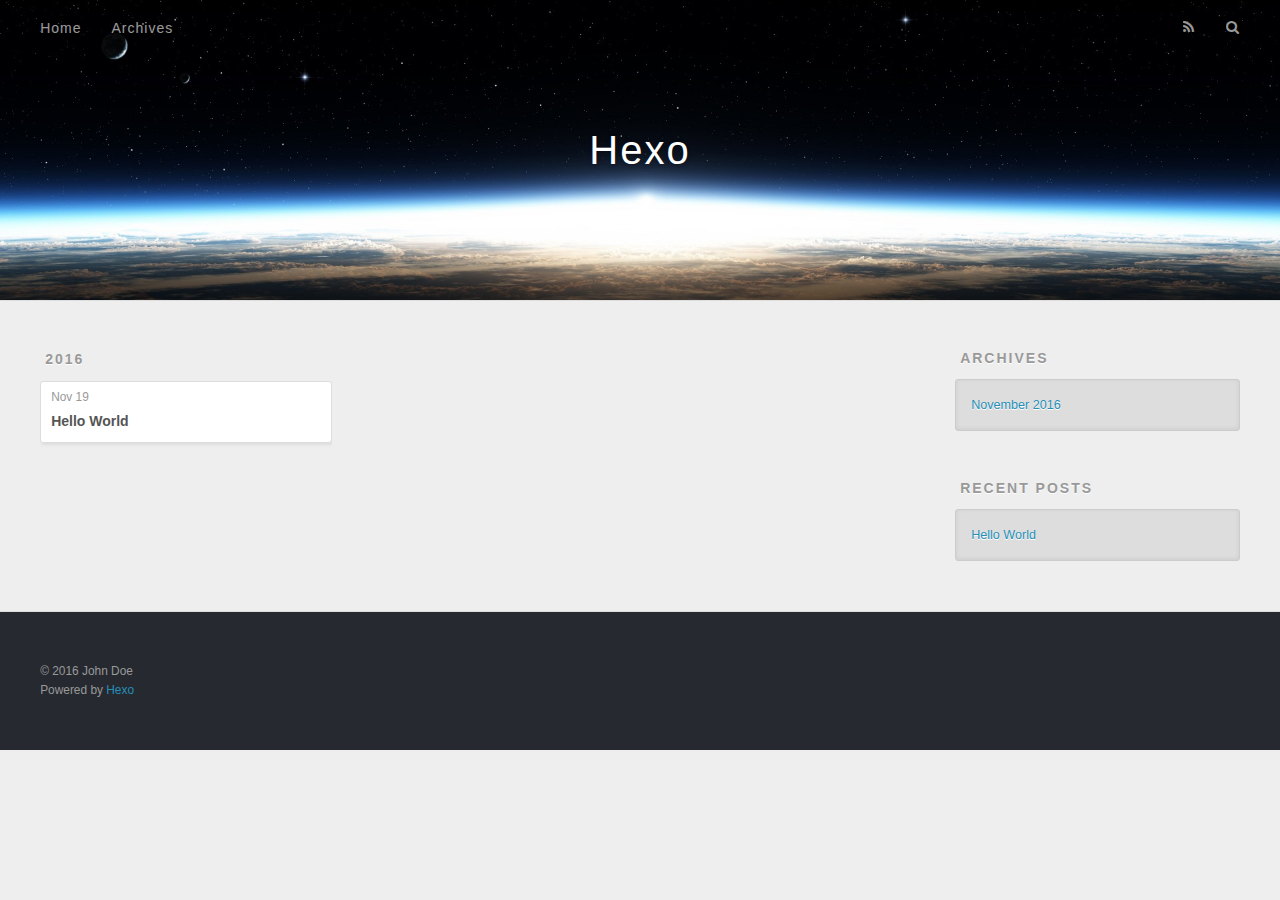
==== archives/index.html @ fa395edb "update" ====
<!DOCTYPE html>
<html>
<head>
  <meta charset="utf-8">
  
  <title>Archives | Hexo</title>
  <meta name="viewport" content="width=device-width, initial-scale=1, maximum-scale=1">
  <meta property="og:type" content="website">
<meta property="og:title" content="Hexo">
<meta property="og:url" content="http://yoursite.com/archives/index.html">
<meta property="og:site_name" content="Hexo">
<meta name="twitter:card" content="summary">
<meta name="twitter:title" content="Hexo">
  
    <link rel="alternate" href="/atom.xml" title="Hexo" type="application/atom+xml">
  
  
    <link rel="icon" href="/favicon.png">
  
  
    <link href="//fonts.googleapis.com/css?family=Source+Code+Pro" rel="stylesheet" type="text/css">
  
  <link rel="stylesheet" href="/css/style.css">
  

</head>

<body>
  <div id="container">
    <div id="wrap">
      <header id="header">
  <div id="banner"></div>
  <div id="header-outer" class="outer">
    <div id="header-title" class="inner">
      <h1 id="logo-wrap">
        <a href="/" id="logo">Hexo</a>
      </h1>
      
    </div>
    <div id="header-inner" class="inner">
      <nav id="main-nav">
        <a id="main-nav-toggle" class="nav-icon"></a>
        
          <a class="main-nav-link" href="/">Home</a>
        
          <a class="main-nav-link" href="/archives">Archives</a>
        
      </nav>
      <nav id="sub-nav">
        
          <a id="nav-rss-link" class="nav-icon" href="/atom.xml" title="RSS Feed"></a>
        
        <a id="nav-search-btn" class="nav-icon" title="Search"></a>
      </nav>
      <div id="search-form-wrap">
        <form action="//google.com/search" method="get" accept-charset="UTF-8" class="search-form"><input type="search" name="q" results="0" class="search-form-input" placeholder="Search"><button type="submit" class="search-form-submit">&#xF002;</button><input type="hidden" name="sitesearch" value="http://yoursite.com"></form>
      </div>
    </div>
  </div>
</header>
      <div class="outer">
        <section id="main">
  
  
    
    
      
      
      <section class="archives-wrap">
        <div class="archive-year-wrap">
          <a href="/archives/2016" class="archive-year">2016</a>
        </div>
        <div class="archives">
    
    <article class="archive-article archive-type-post">
  <div class="archive-article-inner">
    <header class="archive-article-header">
      <a href="/2016/11/19/hello-world/" class="archive-article-date">
  <time datetime="2016-11-18T16:07:00.488Z" itemprop="datePublished">Nov 19</time>
</a>
      
  
    <h1 itemprop="name">
      <a class="archive-article-title" href="/2016/11/19/hello-world/">Hello World</a>
    </h1>
  

    </header>
  </div>
</article>
  
  
    </div></section>
  

</section>
        
          <aside id="sidebar">
  
    

  
    

  
    
  
    
  <div class="widget-wrap">
    <h3 class="widget-title">Archives</h3>
    <div class="widget">
      <ul class="archive-list"><li class="archive-list-item"><a class="archive-list-link" href="/archives/2016/11/">November 2016</a></li></ul>
    </div>
  </div>


  
    
  <div class="widget-wrap">
    <h3 class="widget-title">Recent Posts</h3>
    <div class="widget">
      <ul>
        
          <li>
            <a href="/2016/11/19/hello-world/">Hello World</a>
          </li>
        
      </ul>
    </div>
  </div>

  
</aside>
        
      </div>
      <footer id="footer">
  
  <div class="outer">
    <div id="footer-info" class="inner">
      &copy; 2016 John Doe<br>
      Powered by <a href="http://hexo.io/" target="_blank">Hexo</a>
    </div>
  </div>
</footer>
    </div>
    <nav id="mobile-nav">
  
    <a href="/" class="mobile-nav-link">Home</a>
  
    <a href="/archives" class="mobile-nav-link">Archives</a>
  
</nav>
    

<script src="//ajax.googleapis.com/ajax/libs/jquery/2.0.3/jquery.min.js"></script>


  <link rel="stylesheet" href="/fancybox/jquery.fancybox.css">
  <script src="/fancybox/jquery.fancybox.pack.js"></script>


<script src="/js/script.js"></script>

  </div>
</body>
</html>
---- css/style.css ----
body {
  width: 100%;
}
body:before,
body:after {
  content: "";
  display: table;
}
body:after {
  clear: both;
}
html,
body,
div,
span,
applet,
object,
iframe,
h1,
h2,
h3,
h4,
h5,
h6,
p,
blockquote,
pre,
a,
abbr,
acronym,
address,
big,
cite,
code,
del,
dfn,
em,
img,
ins,
kbd,
q,
s,
samp,
small,
strike,
strong,
sub,
sup,
tt,
var,
dl,
dt,
dd,
ol,
ul,
li,
fieldset,
form,
label,
legend,
table,
caption,
tbody,
tfoot,
thead,
tr,
th,
td {
  margin: 0;
  padding: 0;
  border: 0;
  outline: 0;
  font-weight: inherit;
  font-style: inherit;
  font-family: inherit;
  font-size: 100%;
  vertical-align: baseline;
}
body {
  line-height: 1;
  color: #000;
  background: #fff;
}
ol,
ul {
  list-style: none;
}
table {
  border-collapse: separate;
  border-spacing: 0;
  vertical-align: middle;
}
caption,
th,
td {
  text-align: left;
  font-weight: normal;
  vertical-align: middle;
}
a img {
  border: none;
}
input,
button {
  margin: 0;
  padding: 0;
}
input::-moz-focus-inner,
button::-moz-focus-inner {
  border: 0;
  padding: 0;
}
@font-face {
  font-family: FontAwesome;
  font-style: normal;
  font-weight: normal;
  src: url("fonts/fontawesome-webfont.eot?v=#4.0.3");
  src: url("fonts/fontawesome-webfont.eot?#iefix&v=#4.0.3") format("embedded-opentype"), url("fonts/fontawesome-webfont.woff?v=#4.0.3") format("woff"), url("fonts/fontawesome-webfont.ttf?v=#4.0.3") format("truetype"), url("fonts/fontawesome-webfont.svg#fontawesomeregular?v=#4.0.3") format("svg");
}
html,
body,
#container {
  height: 100%;
}
body {
  background: #eee;
  font: 14px "Helvetica Neue", Helvetica, Arial, sans-serif;
  -webkit-text-size-adjust: 100%;
}
.outer {
  max-width: 1220px;
  margin: 0 auto;
  padding: 0 20px;
}
.outer:before,
.outer:after {
  content: "";
  display: table;
}
.outer:after {
  clear: both;
}
.inner {
  display: inline;
  float: left;
  width: 98.33333333333333%;
  margin: 0 0.833333333333333%;
}
.left,
.alignleft {
  float: left;
}
.right,
.alignright {
  float: right;
}
.clear {
  clear: both;
}
#container {
  position: relative;
}
.mobile-nav-on {
  overflow: hidden;
}
#wrap {
  height: 100%;
  width: 100%;
  position: absolute;
  top: 0;
  left: 0;
  -webkit-transition: 0.2s ease-out;
  -moz-transition: 0.2s ease-out;
  -ms-transition: 0.2s ease-out;
  transition: 0.2s ease-out;
  z-index: 1;
  background: #eee;
}
.mobile-nav-on #wrap {
  left: 280px;
}
@media screen and (min-width: 768px) {
  #main {
    display: inline;
    float: left;
    width: 73.33333333333333%;
    margin: 0 0.833333333333333%;
  }
}
.article-date,
.article-category-link,
.archive-year,
.widget-title {
  text-decoration: none;
  text-transform: uppercase;
  letter-spacing: 2px;
  color: #999;
  margin-bottom: 1em;
  margin-left: 5px;
  line-height: 1em;
  text-shadow: 0 1px #fff;
  font-weight: bold;
}
.article-inner,
.archive-article-inner {
  background: #fff;
  -webkit-box-shadow: 1px 2px 3px #ddd;
  box-shadow: 1px 2px 3px #ddd;
  border: 1px solid #ddd;
  border-radius: 3px;
}
.article-entry h1,
.widget h1 {
  font-size: 2em;
}
.article-entry h2,
.widget h2 {
  font-size: 1.5em;
}
.article-entry h3,
.widget h3 {
  font-size: 1.3em;
}
.article-entry h4,
.widget h4 {
  font-size: 1.2em;
}
.article-entry h5,
.widget h5 {
  font-size: 1em;
}
.article-entry h6,
.widget h6 {
  font-size: 1em;
  color: #999;
}
.article-entry hr,
.widget hr {
  border: 1px dashed #ddd;
}
.article-entry strong,
.widget strong {
  font-weight: bold;
}
.article-entry em,
.widget em,
.article-entry cite,
.widget cite {
  font-style: italic;
}
.article-entry sup,
.widget sup,
.article-entry sub,
.widget sub {
  font-size: 0.75em;
  line-height: 0;
  position: relative;
  vertical-align: baseline;
}
.article-entry sup,
.widget sup {
  top: -0.5em;
}
.article-entry sub,
.widget sub {
  bottom: -0.2em;
}
.article-entry small,
.widget small {
  font-size: 0.85em;
}
.article-entry acronym,
.widget acronym,
.article-entry abbr,
.widget abbr {
  border-bottom: 1px dotted;
}
.article-entry ul,
.widget ul,
.article-entry ol,
.widget ol,
.article-entry dl,
.widget dl {
  margin: 0 20px;
  line-height: 1.6em;
}
.article-entry ul ul,
.widget ul ul,
.article-entry ol ul,
.widget ol ul,
.article-entry ul ol,
.widget ul ol,
.article-entry ol ol,
.widget ol ol {
  margin-top: 0;
  margin-bottom: 0;
}
.article-entry ul,
.widget ul {
  list-style: disc;
}
.article-entry ol,
.widget ol {
  list-style: decimal;
}
.article-entry dt,
.widget dt {
  font-weight: bold;
}
#header {
  height: 300px;
  position: relative;
  border-bottom: 1px solid #ddd;
}
#header:before,
#header:after {
  content: "";
  position: absolute;
  left: 0;
  right: 0;
  height: 40px;
}
#header:before {
  top: 0;
  background: -webkit-linear-gradient(rgba(0,0,0,0.2), transparent);
  background: -moz-linear-gradient(rgba(0,0,0,0.2), transparent);
  background: -ms-linear-gradient(rgba(0,0,0,0.2), transparent);
  background: linear-gradient(rgba(0,0,0,0.2), transparent);
}
#header:after {
  bottom: 0;
  background: -webkit-linear-gradient(transparent, rgba(0,0,0,0.2));
  background: -moz-linear-gradient(transparent, rgba(0,0,0,0.2));
  background: -ms-linear-gradient(transparent, rgba(0,0,0,0.2));
  background: linear-gradient(transparent, rgba(0,0,0,0.2));
}
#header-outer {
  height: 100%;
  position: relative;
}
#header-inner {
  position: relative;
  overflow: hidden;
}
#banner {
  position: absolute;
  top: 0;
  left: 0;
  width: 100%;
  height: 100%;
  background: url("images/banner.jpg") center #000;
  -webkit-background-size: cover;
  -moz-background-size: cover;
  background-size: cover;
  z-index: -1;
}
#header-title {
  text-align: center;
  height: 40px;
  position: absolute;
  top: 50%;
  left: 0;
  margin-top: -20px;
}
#logo,
#subtitle {
  text-decoration: none;
  color: #fff;
  font-weight: 300;
  text-shadow: 0 1px 4px rgba(0,0,0,0.3);
}
#logo {
  font-size: 40px;
  line-height: 40px;
  letter-spacing: 2px;
}
#subtitle {
  font-size: 16px;
  line-height: 16px;
  letter-spacing: 1px;
}
#subtitle-wrap {
  margin-top: 16px;
}
#main-nav {
  float: left;
  margin-left: -15px;
}
.nav-icon,
.main-nav-link {
  float: left;
  color: #fff;
  opacity: 0.6;
  text-decoration: none;
  text-shadow: 0 1px rgba(0,0,0,0.2);
  -webkit-transition: opacity 0.2s;
  -moz-transition: opacity 0.2s;
  -ms-transition: opacity 0.2s;
  transition: opacity 0.2s;
  display: block;
  padding: 20px 15px;
}
.nav-icon:hover,
.main-nav-link:hover {
  opacity: 1;
}
.nav-icon {
  font-family: FontAwesome;
  text-align: center;
  font-size: 14px;
  width: 14px;
  height: 14px;
  padding: 20px 15px;
  position: relative;
  cursor: pointer;
}
.main-nav-link {
  font-weight: 300;
  letter-spacing: 1px;
}
@media screen and (max-width: 479px) {
  .main-nav-link {
    display: none;
  }
}
#main-nav-toggle {
  display: none;
}
#main-nav-toggle:before {
  content: "\f0c9";
}
@media screen and (max-width: 479px) {
  #main-nav-toggle {
    display: block;
  }
}
#sub-nav {
  float: right;
  margin-right: -15px;
}
#nav-rss-link:before {
  content: "\f09e";
}
#nav-search-btn:before {
  content: "\f002";
}
#search-form-wrap {
  position: absolute;
  top: 15px;
  width: 150px;
  height: 30px;
  right: -150px;
  opacity: 0;
  -webkit-transition: 0.2s ease-out;
  -moz-transition: 0.2s ease-out;
  -ms-transition: 0.2s ease-out;
  transition: 0.2s ease-out;
}
#search-form-wrap.on {
  opacity: 1;
  right: 0;
}
@media screen and (max-width: 479px) {
  #search-form-wrap {
    width: 100%;
    right: -100%;
  }
}
.search-form {
  position: absolute;
  top: 0;
  left: 0;
  right: 0;
  background: #fff;
  padding: 5px 15px;
  border-radius: 15px;
  -webkit-box-shadow: 0 0 10px rgba(0,0,0,0.3);
  box-shadow: 0 0 10px rgba(0,0,0,0.3);
}
.search-form-input {
  border: none;
  background: none;
  color: #555;
  width: 100%;
  font: 13px "Helvetica Neue", Helvetica, Arial, sans-serif;
  outline: none;
}
.search-form-input::-webkit-search-results-decoration,
.search-form-input::-webkit-search-cancel-button {
  -webkit-appearance: none;
}
.search-form-submit {
  position: absolute;
  top: 50%;
  right: 10px;
  margin-top: -7px;
  font: 13px FontAwesome;
  border: none;
  background: none;
  color: #bbb;
  cursor: pointer;
}
.search-form-submit:hover,
.search-form-submit:focus {
  color: #777;
}
.article {
  margin: 50px 0;
}
.article-inner {
  overflow: hidden;
}
.article-meta:before,
.article-meta:after {
  content: "";
  display: table;
}
.article-meta:after {
  clear: both;
}
.article-date {
  float: left;
}
.article-category {
  float: left;
  line-height: 1em;
  color: #ccc;
  text-shadow: 0 1px #fff;
  margin-left: 8px;
}
.article-category:before {
  content: "\2022";
}
.article-category-link {
  margin: 0 12px 1em;
}
.article-header {
  padding: 20px 20px 0;
}
.article-title {
  text-decoration: none;
  font-size: 2em;
  font-weight: bold;
  color: #555;
  line-height: 1.1em;
  -webkit-transition: color 0.2s;
  -moz-transition: color 0.2s;
  -ms-transition: color 0.2s;
  transition: color 0.2s;
}
a.article-title:hover {
  color: #258fb8;
}
.article-entry {
  color: #555;
  padding: 0 20px;
}
.article-entry:before,
.article-entry:after {
  content: "";
  display: table;
}
.article-entry:after {
  clear: both;
}
.article-entry p,
.article-entry table {
  line-height: 1.6em;
  margin: 1.6em 0;
}
.article-entry h1,
.article-entry h2,
.article-entry h3,
.article-entry h4,
.article-entry h5,
.article-entry h6 {
  font-weight: bold;
}
.article-entry h1,
.article-entry h2,
.article-entry h3,
.article-entry h4,
.article-entry h5,
.article-entry h6 {
  line-height: 1.1em;
  margin: 1.1em 0;
}
.article-entry a {
  color: #258fb8;
  text-decoration: none;
}
.article-entry a:hover {
  text-decoration: underline;
}
.article-entry ul,
.article-entry ol,
.article-entry dl {
  margin-top: 1.6em;
  margin-bottom: 1.6em;
}
.article-entry img,
.article-entry video {
  max-width: 100%;
  height: auto;
  display: block;
  margin: auto;
}
.article-entry iframe {
  border: none;
}
.article-entry table {
  width: 100%;
  border-collapse: collapse;
  border-spacing: 0;
}
.article-entry th {
  font-weight: bold;
  border-bottom: 3px solid #ddd;
  padding-bottom: 0.5em;
}
.article-entry td {
  border-bottom: 1px solid #ddd;
  padding: 10px 0;
}
.article-entry blockquote {
  font-family: Georgia, "Times New Roman", serif;
  font-size: 1.4em;
  margin: 1.6em 20px;
  text-align: center;
}
.article-entry blockquote footer {
  font-size: 14px;
  margin: 1.6em 0;
  font-family: "Helvetica Neue", Helvetica, Arial, sans-serif;
}
.article-entry blockquote footer cite:before {
  content: "—";
  padding: 0 0.5em;
}
.article-entry .pullquote {
  text-align: left;
  width: 45%;
  margin: 0;
}
.article-entry .pullquote.left {
  margin-left: 0.5em;
  margin-right: 1em;
}
.article-entry .pullquote.right {
  margin-right: 0.5em;
  margin-left: 1em;
}
.article-entry .caption {
  color: #999;
  display: block;
  font-size: 0.9em;
  margin-top: 0.5em;
  position: relative;
  text-align: center;
}
.article-entry .video-container {
  position: relative;
  padding-top: 56.25%;
  height: 0;
  overflow: hidden;
}
.article-entry .video-container iframe,
.article-entry .video-container object,
.article-entry .video-container embed {
  position: absolute;
  top: 0;
  left: 0;
  width: 100%;
  height: 100%;
  margin-top: 0;
}
.article-more-link a {
  display: inline-block;
  line-height: 1em;
  padding: 6px 15px;
  border-radius: 15px;
  background: #eee;
  color: #999;
  text-shadow: 0 1px #fff;
  text-decoration: none;
}
.article-more-link a:hover {
  background: #258fb8;
  color: #fff;
  text-decoration: none;
  text-shadow: 0 1px #1e7293;
}
.article-footer {
  font-size: 0.85em;
  line-height: 1.6em;
  border-top: 1px solid #ddd;
  padding-top: 1.6em;
  margin: 0 20px 20px;
}
.article-footer:before,
.article-footer:after {
  content: "";
  display: table;
}
.article-footer:after {
  clear: both;
}
.article-footer a {
  color: #999;
  text-decoration: none;
}
.article-footer a:hover {
  color: #555;
}
.article-tag-list-item {
  float: left;
  margin-right: 10px;
}
.article-tag-list-link:before {
  content: "#";
}
.article-comment-link {
  float: right;
}
.article-comment-link:before {
  content: "\f075";
  font-family: FontAwesome;
  padding-right: 8px;
}
.article-share-link {
  cursor: pointer;
  float: right;
  margin-left: 20px;
}
.article-share-link:before {
  content: "\f064";
  font-family: FontAwesome;
  padding-right: 6px;
}
#article-nav {
  position: relative;
}
#article-nav:before,
#article-nav:after {
  content: "";
  display: table;
}
#article-nav:after {
  clear: both;
}
@media screen and (min-width: 768px) {
  #article-nav {
    margin: 50px 0;
  }
  #article-nav:before {
    width: 8px;
    height: 8px;
    position: absolute;
    top: 50%;
    left: 50%;
    margin-top: -4px;
    margin-left: -4px;
    content: "";
    border-radius: 50%;
    background: #ddd;
    -webkit-box-shadow: 0 1px 2px #fff;
    box-shadow: 0 1px 2px #fff;
  }
}
.article-nav-link-wrap {
  text-decoration: none;
  text-shadow: 0 1px #fff;
  color: #999;
  -webkit-box-sizing: border-box;
  -moz-box-sizing: border-box;
  box-sizing: border-box;
  margin-top: 50px;
  text-align: center;
  display: block;
}
.article-nav-link-wrap:hover {
  color: #555;
}
@media screen and (min-width: 768px) {
  .article-nav-link-wrap {
    width: 50%;
    margin-top: 0;
  }
}
@media screen and (min-width: 768px) {
  #article-nav-newer {
    float: left;
    text-align: right;
    padding-right: 20px;
  }
}
@media screen and (min-width: 768px) {
  #article-nav-older {
    float: right;
    text-align: left;
    padding-left: 20px;
  }
}
.article-nav-caption {
  text-transform: uppercase;
  letter-spacing: 2px;
  color: #ddd;
  line-height: 1em;
  font-weight: bold;
}
#article-nav-newer .article-nav-caption {
  margin-right: -2px;
}
.article-nav-title {
  font-size: 0.85em;
  line-height: 1.6em;
  margin-top: 0.5em;
}
.article-share-box {
  position: absolute;
  display: none;
  background: #fff;
  -webkit-box-shadow: 1px 2px 10px rgba(0,0,0,0.2);
  box-shadow: 1px 2px 10px rgba(0,0,0,0.2);
  border-radius: 3px;
  margin-left: -145px;
  overflow: hidden;
  z-index: 1;
}
.article-share-box.on {
  display: block;
}
.article-share-input {
  width: 100%;
  background: none;
  -webkit-box-sizing: border-box;
  -moz-box-sizing: border-box;
  box-sizing: border-box;
  font: 14px "Helvetica Neue", Helvetica, Arial, sans-serif;
  padding: 0 15px;
  color: #555;
  outline: none;
  border: 1px solid #ddd;
  border-radius: 3px 3px 0 0;
  height: 36px;
  line-height: 36px;
}
.article-share-links {
  background: #eee;
}
.article-share-links:before,
.article-share-links:after {
  content: "";
  display: table;
}
.article-share-links:after {
  clear: both;
}
.article-share-twitter,
.article-share-facebook,
.article-share-pinterest,
.article-share-google {
  width: 50px;
  height: 36px;
  display: block;
  float: left;
  position: relative;
  color: #999;
  text-shadow: 0 1px #fff;
}
.article-share-twitter:before,
.article-share-facebook:before,
.article-share-pinterest:before,
.article-share-google:before {
  font-size: 20px;
  font-family: FontAwesome;
  width: 20px;
  height: 20px;
  position: absolute;
  top: 50%;
  left: 50%;
  margin-top: -10px;
  margin-left: -10px;
  text-align: center;
}
.article-share-twitter:hover,
.article-share-facebook:hover,
.article-share-pinterest:hover,
.article-share-google:hover {
  color: #fff;
}
.article-share-twitter:before {
  content: "\f099";
}
.article-share-twitter:hover {
  background: #00aced;
  text-shadow: 0 1px #008abe;
}
.article-share-facebook:before {
  content: "\f09a";
}
.article-share-facebook:hover {
  background: #3b5998;
  text-shadow: 0 1px #2f477a;
}
.article-share-pinterest:before {
  content: "\f0d2";
}
.article-share-pinterest:hover {
  background: #cb2027;
  text-shadow: 0 1px #a21a1f;
}
.article-share-google:before {
  content: "\f0d5";
}
.article-share-google:hover {
  background: #dd4b39;
  text-shadow: 0 1px #be3221;
}
.article-gallery {
  background: #000;
  position: relative;
}
.article-gallery-photos {
  position: relative;
  overflow: hidden;
}
.article-gallery-img {
  display: none;
  max-width: 100%;
}
.article-gallery-img:first-child {
  display: block;
}
.article-gallery-img.loaded {
  position: absolute;
  display: block;
}
.article-gallery-img img {
  display: block;
  max-width: 100%;
  margin: 0 auto;
}
#comments {
  background: #fff;
  -webkit-box-shadow: 1px 2px 3px #ddd;
  box-shadow: 1px 2px 3px #ddd;
  padding: 20px;
  border: 1px solid #ddd;
  border-radius: 3px;
  margin: 50px 0;
}
#comments a {
  color: #258fb8;
}
.archives-wrap {
  margin: 50px 0;
}
.archives:before,
.archives:after {
  content: "";
  display: table;
}
.archives:after {
  clear: both;
}
.archive-year-wrap {
  margin-bottom: 1em;
}
.archives {
  -webkit-column-gap: 10px;
  -moz-column-gap: 10px;
  column-gap: 10px;
}
@media screen and (min-width: 480px) and (max-width: 767px) {
  .archives {
    -webkit-column-count: 2;
    -moz-column-count: 2;
    column-count: 2;
  }
}
@media screen and (min-width: 768px) {
  .archives {
    -webkit-column-count: 3;
    -moz-column-count: 3;
    column-count: 3;
  }
}
.archive-article {
  -webkit-column-break-inside: avoid;
  page-break-inside: avoid;
  overflow: hidden;
  break-inside: avoid-column;
}
.archive-article-inner {
  padding: 10px;
  margin-bottom: 15px;
}
.archive-article-title {
  text-decoration: none;
  font-weight: bold;
  color: #555;
  -webkit-transition: color 0.2s;
  -moz-transition: color 0.2s;
  -ms-transition: color 0.2s;
  transition: color 0.2s;
  line-height: 1.6em;
}
.archive-article-title:hover {
  color: #258fb8;
}
.archive-article-footer {
  margin-top: 1em;
}
.archive-article-date {
  color: #999;
  text-decoration: none;
  font-size: 0.85em;
  line-height: 1em;
  margin-bottom: 0.5em;
  display: block;
}
#page-nav {
  margin: 50px auto;
  background: #fff;
  -webkit-box-shadow: 1px 2px 3px #ddd;
  box-shadow: 1px 2px 3px #ddd;
  border: 1px solid #ddd;
  border-radius: 3px;
  text-align: center;
  color: #999;
  overflow: hidden;
}
#page-nav:before,
#page-nav:after {
  content: "";
  display: table;
}
#page-nav:after {
  clear: both;
}
#page-nav a,
#page-nav span {
  padding: 10px 20px;
  line-height: 1;
  height: 2ex;
}
#page-nav a {
  color: #999;
  text-decoration: none;
}
#page-nav a:hover {
  background: #999;
  color: #fff;
}
#page-nav .prev {
  float: left;
}
#page-nav .next {
  float: right;
}
#page-nav .page-number {
  display: inline-block;
}
@media screen and (max-width: 479px) {
  #page-nav .page-number {
    display: none;
  }
}
#page-nav .current {
  color: #555;
  font-weight: bold;
}
#page-nav .space {
  color: #ddd;
}
#footer {
  background: #262a30;
  padding: 50px 0;
  border-top: 1px solid #ddd;
  color: #999;
}
#footer a {
  color: #258fb8;
  text-decoration: none;
}
#footer a:hover {
  text-decoration: underline;
}
#footer-info {
  line-height: 1.6em;
  font-size: 0.85em;
}
.article-entry pre,
.article-entry .highlight {
  background: #2d2d2d;
  margin: 0 -20px;
  padding: 15px 20px;
  border-style: solid;
  border-color: #ddd;
  border-width: 1px 0;
  overflow: auto;
  color: #ccc;
  line-height: 22.400000000000002px;
}
.article-entry .highlight .gutter pre,
.article-entry .gist .gist-file .gist-data .line-numbers {
  color: #666;
  font-size: 0.85em;
}
.article-entry pre,
.article-entry code {
  font-family: "Source Code Pro", Consolas, Monaco, Menlo, Consolas, monospace;
}
.article-entry code {
  background: #eee;
  text-shadow: 0 1px #fff;
  padding: 0 0.3em;
}
.article-entry pre code {
  background: none;
  text-shadow: none;
  padding: 0;
}
.article-entry .highlight pre {
  border: none;
  margin: 0;
  padding: 0;
}
.article-entry .highlight table {
  margin: 0;
  width: auto;
}
.article-entry .highlight td {
  border: none;
  padding: 0;
}
.article-entry .highlight figcaption {
  font-size: 0.85em;
  color: #999;
  line-height: 1em;
  margin-bottom: 1em;
}
.article-entry .highlight figcaption:before,
.article-entry .highlight figcaption:after {
  content: "";
  display: table;
}
.article-entry .highlight figcaption:after {
  clear: both;
}
.article-entry .highlight figcaption a {
  float: right;
}
.article-entry .highlight .gutter pre {
  text-align: right;
  padding-right: 20px;
}
.article-entry .highlight .line {
  height: 22.400000000000002px;
}
.article-entry .highlight .line.marked {
  background: #515151;
}
.article-entry .gist {
  margin: 0 -20px;
  border-style: solid;
  border-color: #ddd;
  border-width: 1px 0;
  background: #2d2d2d;
  padding: 15px 20px 15px 0;
}
.article-entry .gist .gist-file {
  border: none;
  font-family: "Source Code Pro", Consolas, Monaco, Menlo, Consolas, monospace;
  margin: 0;
}
.article-entry .gist .gist-file .gist-data {
  background: none;
  border: none;
}
.article-entry .gist .gist-file .gist-data .line-numbers {
  background: none;
  border: none;
  padding: 0 20px 0 0;
}
.article-entry .gist .gist-file .gist-data .line-data {
  padding: 0 !important;
}
.article-entry .gist .gist-file .highlight {
  margin: 0;
  padding: 0;
  border: none;
}
.article-entry .gist .gist-file .gist-meta {
  background: #2d2d2d;
  color: #999;
  font: 0.85em "Helvetica Neue", Helvetica, Arial, sans-serif;
  text-shadow: 0 0;
  padding: 0;
  margin-top: 1em;
  margin-left: 20px;
}
.article-entry .gist .gist-file .gist-meta a {
  color: #258fb8;
  font-weight: normal;
}
.article-entry .gist .gist-file .gist-meta a:hover {
  text-decoration: underline;
}
pre .comment,
pre .title {
  color: #999;
}
pre .variable,
pre .attribute,
pre .tag,
pre .regexp,
pre .ruby .constant,
pre .xml .tag .title,
pre .xml .pi,
pre .xml .doctype,
pre .html .doctype,
pre .css .id,
pre .css .class,
pre .css .pseudo {
  color: #f2777a;
}
pre .number,
pre .preprocessor,
pre .built_in,
pre .literal,
pre .params,
pre .constant {
  color: #f99157;
}
pre .class,
pre .ruby .class .title,
pre .css .rules .attribute {
  color: #9c9;
}
pre .string,
pre .value,
pre .inheritance,
pre .header,
pre .ruby .symbol,
pre .xml .cdata {
  color: #9c9;
}
pre .css .hexcolor {
  color: #6cc;
}
pre .function,
pre .python .decorator,
pre .python .title,
pre .ruby .function .title,
pre .ruby .title .keyword,
pre .perl .sub,
pre .javascript .title,
pre .coffeescript .title {
  color: #69c;
}
pre .keyword,
pre .javascript .function {
  color: #c9c;
}
@media screen and (max-width: 479px) {
  #mobile-nav {
    position: absolute;
    top: 0;
    left: 0;
    width: 280px;
    height: 100%;
    background: #191919;
    border-right: 1px solid #fff;
  }
}
@media screen and (max-width: 479px) {
  .mobile-nav-link {
    display: block;
    color: #999;
    text-decoration: none;
    padding: 15px 20px;
    font-weight: bold;
  }
  .mobile-nav-link:hover {
    color: #fff;
  }
}
@media screen and (min-width: 768px) {
  #sidebar {
    display: inline;
    float: left;
    width: 23.333333333333332%;
    margin: 0 0.833333333333333%;
  }
}
.widget-wrap {
  margin: 50px 0;
}
.widget {
  color: #777;
  text-shadow: 0 1px #fff;
  background: #ddd;
  -webkit-box-shadow: 0 -1px 4px #ccc inset;
  box-shadow: 0 -1px 4px #ccc inset;
  border: 1px solid #ccc;
  padding: 15px;
  border-radius: 3px;
}
.widget a {
  color: #258fb8;
  text-decoration: none;
}
.widget a:hover {
  text-decoration: underline;
}
.widget ul ul,
.widget ol ul,
.widget dl ul,
.widget ul ol,
.widget ol ol,
.widget dl ol,
.widget ul dl,
.widget ol dl,
.widget dl dl {
  margin-left: 15px;
  list-style: disc;
}
.widget {
  line-height: 1.6em;
  word-wrap: break-word;
  font-size: 0.9em;
}
.widget ul,
.widget ol {
  list-style: none;
  margin: 0;
}
.widget ul ul,
.widget ol ul,
.widget ul ol,
.widget ol ol {
  margin: 0 20px;
}
.widget ul ul,
.widget ol ul {
  list-style: disc;
}
.widget ul ol,
.widget ol ol {
  list-style: decimal;
}
.category-list-count,
.tag-list-count,
.archive-list-count {
  padding-left: 5px;
  color: #999;
  font-size: 0.85em;
}
.category-list-count:before,
.tag-list-count:before,
.archive-list-count:before {
  content: "(";
}
.category-list-count:after,
.tag-list-count:after,
.archive-list-count:after {
  content: ")";
}
.tagcloud a {
  margin-right: 5px;
  display: inline-block;
}
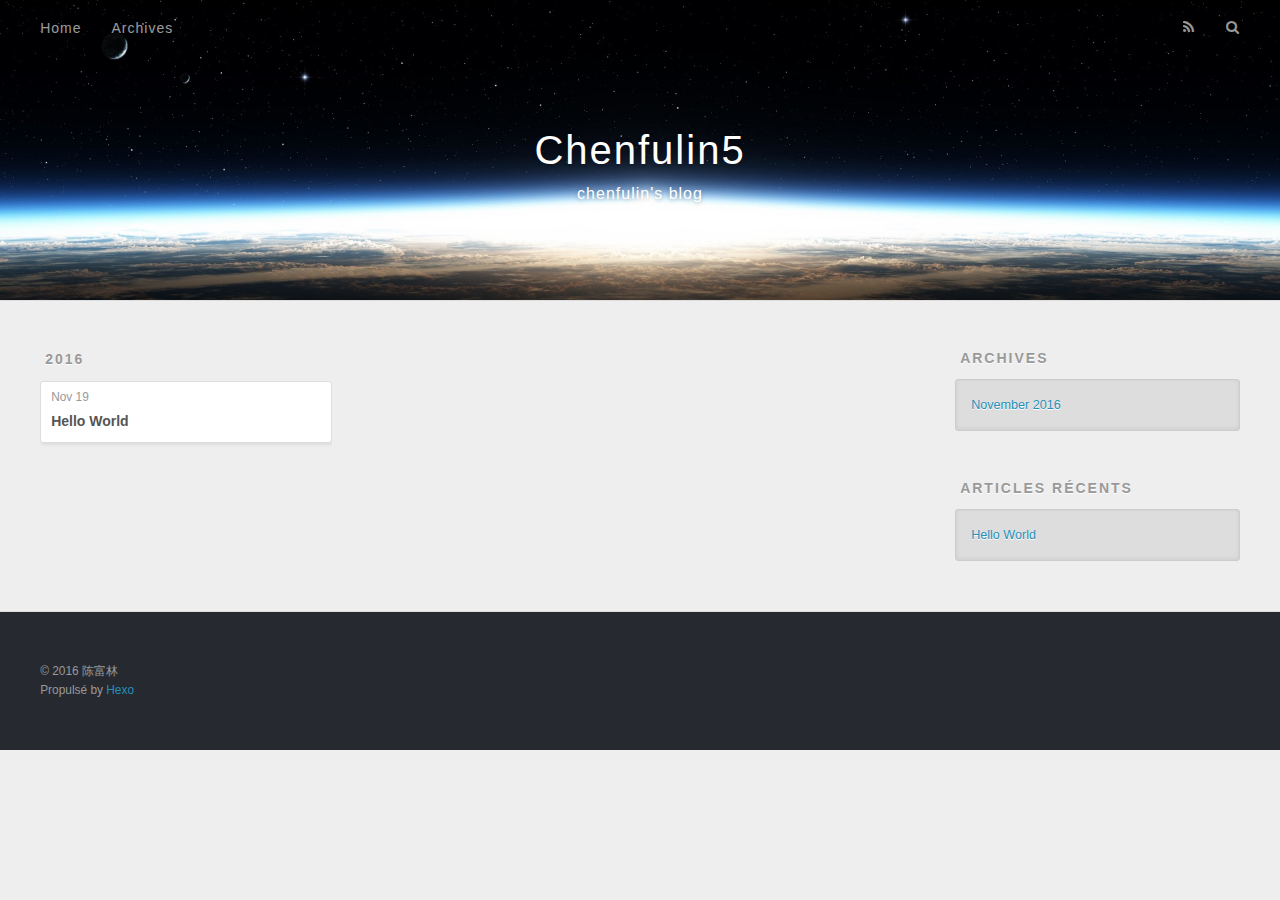
==== commit 8f35f9ea: "update" ====
--- a/archives/index.html
+++ b/archives/index.html
@@ -3,16 +3,19 @@
 <head>
   <meta charset="utf-8">
   
-  <title>Archives | Hexo</title>
+  <title>Archives | Chenfulin5</title>
   <meta name="viewport" content="width=device-width, initial-scale=1, maximum-scale=1">
-  <meta property="og:type" content="website">
-<meta property="og:title" content="Hexo">
+  <meta name="description" content="陈富林的个人博客">
+<meta property="og:type" content="website">
+<meta property="og:title" content="Chenfulin5">
 <meta property="og:url" content="http://yoursite.com/archives/index.html">
-<meta property="og:site_name" content="Hexo">
+<meta property="og:site_name" content="Chenfulin5">
+<meta property="og:description" content="陈富林的个人博客">
 <meta name="twitter:card" content="summary">
-<meta name="twitter:title" content="Hexo">
+<meta name="twitter:title" content="Chenfulin5">
+<meta name="twitter:description" content="陈富林的个人博客">
   
-    <link rel="alternate" href="/atom.xml" title="Hexo" type="application/atom+xml">
+    <link rel="alternate" href="/atom.xml" title="Chenfulin5" type="application/atom+xml">
   
   
     <link rel="icon" href="/favicon.png">
@@ -33,8 +36,12 @@
   <div id="header-outer" class="outer">
     <div id="header-title" class="inner">
       <h1 id="logo-wrap">
-        <a href="/" id="logo">Hexo</a>
+        <a href="/" id="logo">Chenfulin5</a>
       </h1>
+      
+        <h2 id="subtitle-wrap">
+          <a href="/" id="subtitle">chenfulin&#39;s blog</a>
+        </h2>
       
     </div>
     <div id="header-inner" class="inner">
@@ -48,9 +55,9 @@
       </nav>
       <nav id="sub-nav">
         
-          <a id="nav-rss-link" class="nav-icon" href="/atom.xml" title="RSS Feed"></a>
+          <a id="nav-rss-link" class="nav-icon" href="/atom.xml" title="Flux RSS"></a>
         
-        <a id="nav-search-btn" class="nav-icon" title="Search"></a>
+        <a id="nav-search-btn" class="nav-icon" title="Rechercher"></a>
       </nav>
       <div id="search-form-wrap">
         <form action="//google.com/search" method="get" accept-charset="UTF-8" class="search-form"><input type="search" name="q" results="0" class="search-form-input" placeholder="Search"><button type="submit" class="search-form-submit">&#xF002;</button><input type="hidden" name="sitesearch" value="http://yoursite.com"></form>
@@ -117,7 +124,7 @@
   
     
   <div class="widget-wrap">
-    <h3 class="widget-title">Recent Posts</h3>
+    <h3 class="widget-title">Articles récents</h3>
     <div class="widget">
       <ul>
         
@@ -137,8 +144,8 @@
   
   <div class="outer">
     <div id="footer-info" class="inner">
-      &copy; 2016 John Doe<br>
-      Powered by <a href="http://hexo.io/" target="_blank">Hexo</a>
+      &copy; 2016 陈富林<br>
+      Propulsé by <a href="http://hexo.io/" target="_blank">Hexo</a>
     </div>
   </div>
 </footer>
